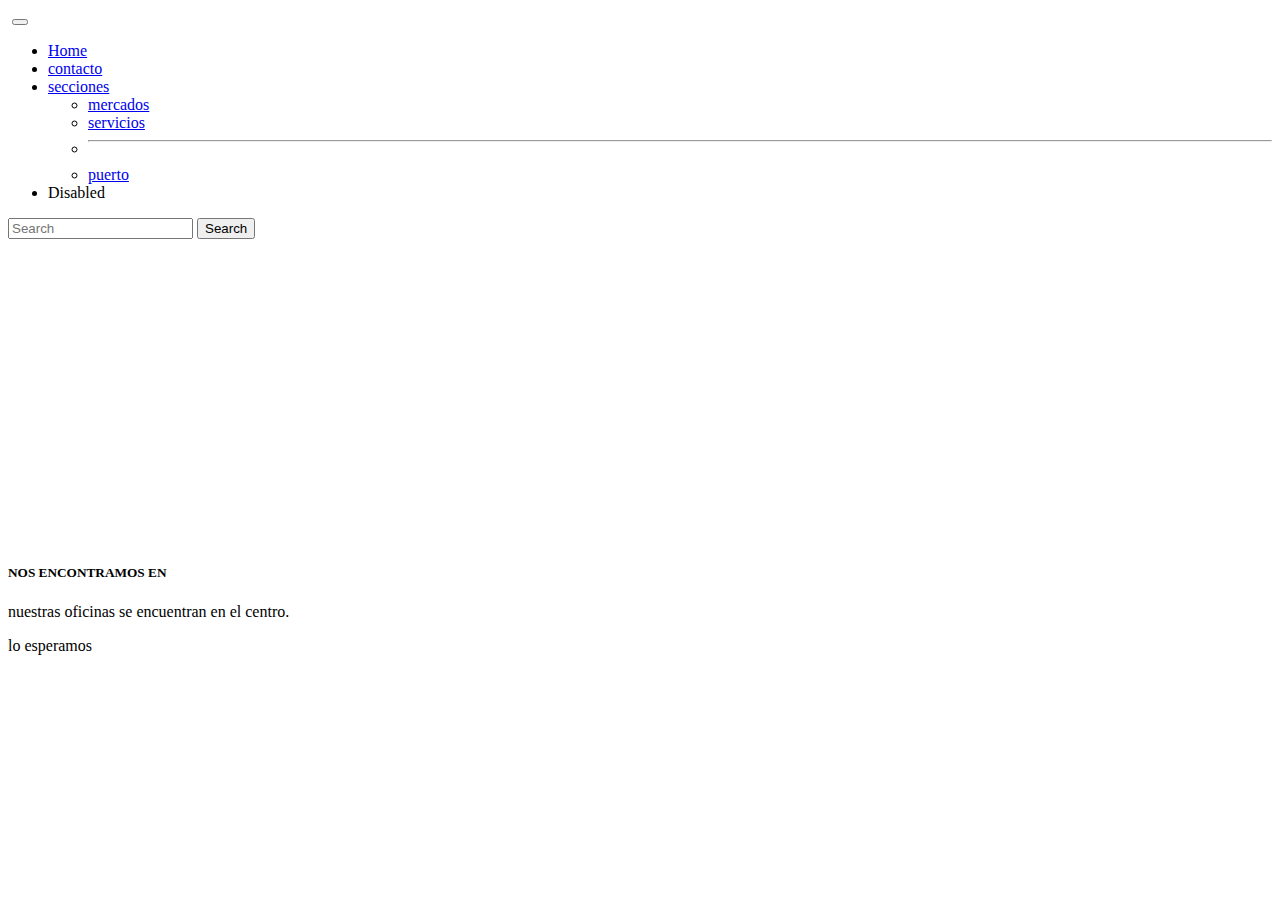
==== pages/contacto.html @ 17ab57c8 "estilo" ====
<!doctype html>
<html lang="en">
  <head>
    <meta charset="utf-8">
    <meta name="viewport" content="width=device-width, initial-scale=1">
    <title>Bootstrap</title>
    <link href="https://cdn.jsdelivr.net/npm/bootstrap@5.2.0/dist/css/bootstrap.min.css" rel="stylesheet" integrity="sha384-gH2yIJqKdNHPEq0n4Mqa/HGKIhSkIHeL5AyhkYV8i59U5AR6csBvApHHNl/vI1Bx" crossorigin="anonymous">
  <link rel="stylesheet" href="./css/style.css">
  </head>
  <body>
    <nav class="navbar navbar-dark colorNav navbar navbar-expand-lg bg-light">
      <div class="container-fluid">
        <a class="navbar-brand" href="#"><img src="" alt=""></a>
        <button class="navbar-toggler" type="button" data-bs-toggle="collapse" data-bs-target="#navbarSupportedContent" aria-controls="navbarSupportedContent" aria-expanded="false" aria-label="Toggle navigation">
          <span class="navbar-toggler-icon"></span>
        </button>
        <div class="collapse navbar-collapse" id="navbarSupportedContent">
          <ul class="navbar-nav me-auto mb-2 mb-lg-0">
            <li class="nav-item">
              <a class="nav-link active" aria-current="page" href="#">Home</a>
            </li>
            <li class="nav-item">
              <a class="nav-link" href="./pages/contacto.html">contacto</a>
            </li>
            <li class="nav-item dropdown">
              <a class="nav-link dropdown-toggle" href="#" role="button" data-bs-toggle="dropdown" aria-expanded="false">
                secciones
              </a>
              <ul class="dropdown-menu">
                <li><a class="dropdown-item" href="#">mercados</a></li>
                <li><a class="dropdown-item" href="#">servicios</a></li>
                <li><hr class="dropdown-divider"></li>
                <li><a class="dropdown-item" href="#">puerto</a></li>
              </ul>
            </li>
            <li class="nav-item">
              <a class="nav-link disabled">Disabled</a>
            </li>
          </ul>
          <form class="d-flex" role="search">
            <input class="form-control me-2" type="search" placeholder="Search" aria-label="Search">
            <button class="btn btn-outline-success" type="submit">Search</button>
          </form>
        </div>
      </div>
    </nav>

    <div class="card text-bg-light mb-3">

    <div class=" card text-bg-light mb-3 card text-bg-dark footerContacto">

        <iframe class="card-img" src="https://www.google.com/maps/embed?pb=!1m18!1m12!1m3!1d52563.49184746474!2d-58.48865513055905!3d-34.57334401652928!2m3!1f0!2f0!3f0!3m2!1i1024!2i768!4f13.1!3m3!1m2!1s0x95bcb59c771eb933%3A0x6b3113b596d78c69!2sPalermo%2C%20CABA!5e0!3m2!1ses-419!2sar!4v1659394314021!5m2!1ses-419!2sar" width="1050" height="300" style="border:0;" allowfullscreen="" loading="lazy" referrerpolicy="no-referrer-when-downgrade"></iframe>
        <div class="card-img-overlay">
          <h5 class="card-title">NOS ENCONTRAMOS EN</h5>
          <p class="card-text">nuestras oficinas se encuentran en el centro.</p>
          <p class="card-text">lo esperamos</p>
        </div>
      </div>
    <script src="https://cdn.jsdelivr.net/npm/bootstrap@5.2.0/dist/js/bootstrap.bundle.min.js" integrity="sha384-A3rJD856KowSb7dwlZdYEkO39Gagi7vIsF0jrRAoQmDKKtQBHUuLZ9AsSv4jD4Xa" crossorigin="anonymous"></script>
  </body>
</html>
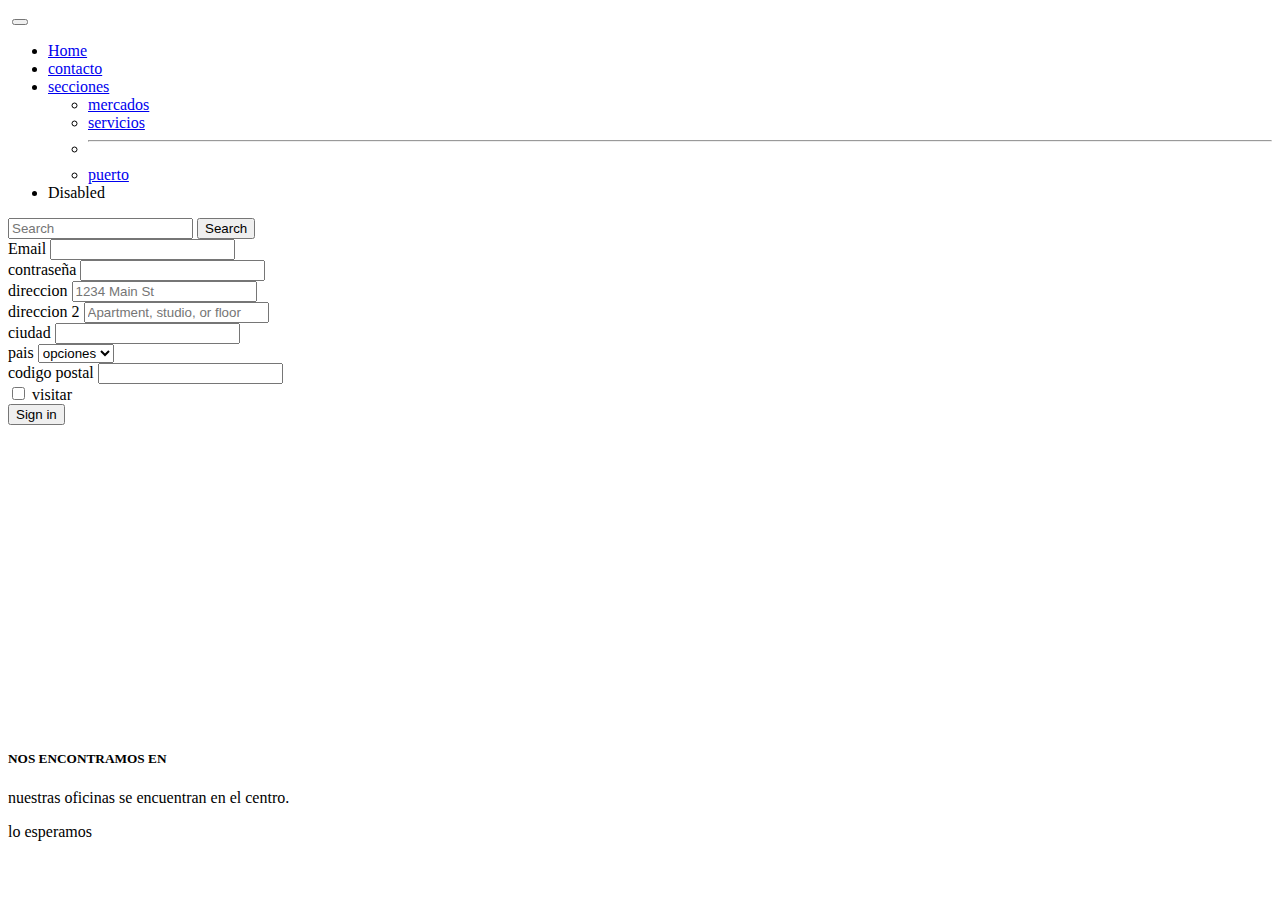
==== commit 47ceeac8: "contenido" ====
--- a/pages/contacto.html
+++ b/pages/contacto.html
@@ -44,6 +44,50 @@
         </div>
       </div>
     </nav>
+    <form class="row g-3">
+      <div class="col-md-6">
+        <label for="inputEmail4" class="form-label">Email</label>
+        <input type="email" class="form-control" id="inputEmail4">
+      </div>
+      <div class="col-md-6">
+        <label for="inputPassword4" class="form-label">contraseña</label>
+        <input type="password" class="form-control" id="inputPassword4">
+      </div>
+      <div class="col-12">
+        <label for="inputAddress" class="form-label">direccion</label>
+        <input type="text" class="form-control" id="inputAddress" placeholder="1234 Main St">
+      </div>
+      <div class="col-12">
+        <label for="inputAddress2" class="form-label">direccion 2</label>
+        <input type="text" class="form-control" id="inputAddress2" placeholder="Apartment, studio, or floor">
+      </div>
+      <div class="col-md-6">
+        <label for="inputCity" class="form-label">ciudad</label>
+        <input type="text" class="form-control" id="inputCity">
+      </div>
+      <div class="col-md-4">
+        <label for="inputState" class="form-label">pais</label>
+        <select id="inputState" class="form-select">
+          <option selected>opciones</option>
+          <option>...</option>
+        </select>
+      </div>
+      <div class="col-md-2">
+        <label for="inputZip" class="form-label">codigo postal</label>
+        <input type="text" class="form-control" id="inputZip">
+      </div>
+      <div class="col-12">
+        <div class="form-check">
+          <input class="form-check-input" type="checkbox" id="gridCheck">
+          <label class="form-check-label" for="gridCheck">
+            visitar
+          </label>
+        </div>
+      </div>
+      <div class="col-12">
+        <button type="submit" class="btn btn-primary">Sign in</button>
+      </div>
+    </form>
 
     <div class="card text-bg-light mb-3">
 
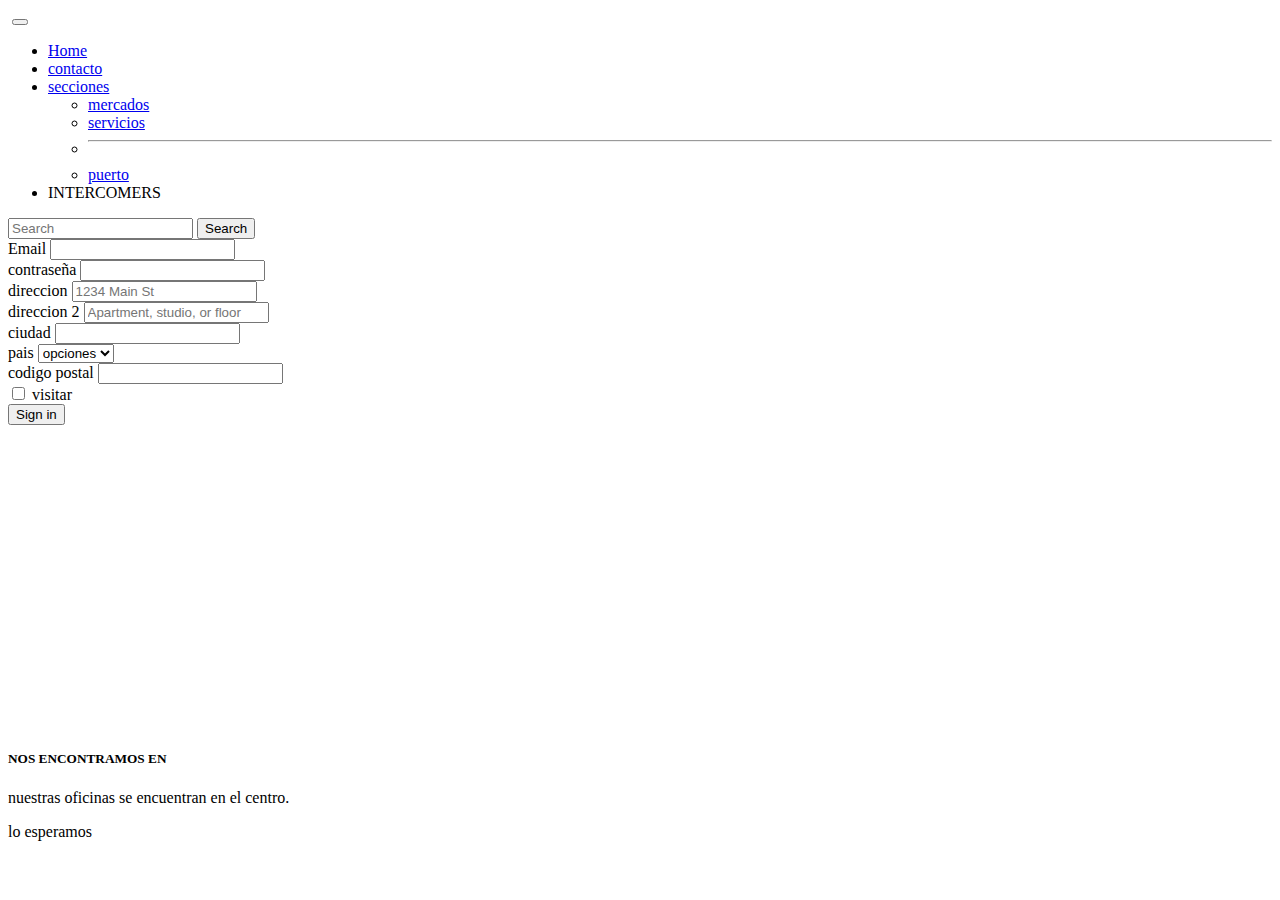
==== commit c8566ff5: "estilo" ====
--- a/pages/contacto.html
+++ b/pages/contacto.html
@@ -34,7 +34,7 @@
               </ul>
             </li>
             <li class="nav-item">
-              <a class="nav-link disabled">Disabled</a>
+              <a class="nav-link disabled">INTERCOMERS</a>
             </li>
           </ul>
           <form class="d-flex" role="search">
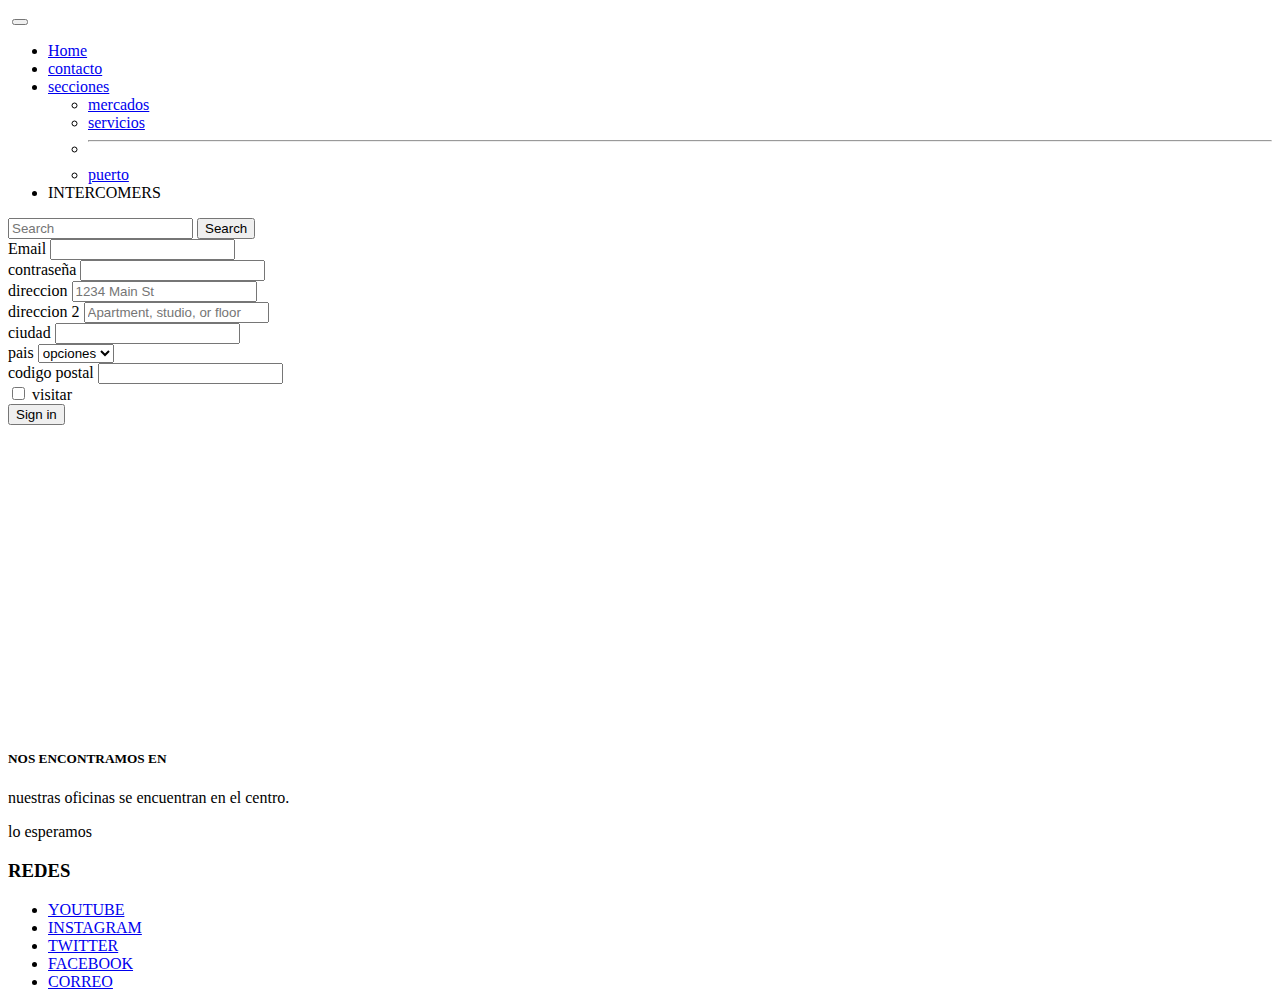
==== commit 6c013106: "estilos" ====
--- a/pages/contacto.html
+++ b/pages/contacto.html
@@ -88,11 +88,9 @@
         <button type="submit" class="btn btn-primary">Sign in</button>
       </div>
     </form>
-
+<footer>
     <div class="card text-bg-light mb-3">
-
     <div class=" card text-bg-light mb-3 card text-bg-dark footerContacto">
-
         <iframe class="card-img" src="https://www.google.com/maps/embed?pb=!1m18!1m12!1m3!1d52563.49184746474!2d-58.48865513055905!3d-34.57334401652928!2m3!1f0!2f0!3f0!3m2!1i1024!2i768!4f13.1!3m3!1m2!1s0x95bcb59c771eb933%3A0x6b3113b596d78c69!2sPalermo%2C%20CABA!5e0!3m2!1ses-419!2sar!4v1659394314021!5m2!1ses-419!2sar" width="1050" height="300" style="border:0;" allowfullscreen="" loading="lazy" referrerpolicy="no-referrer-when-downgrade"></iframe>
         <div class="card-img-overlay">
           <h5 class="card-title">NOS ENCONTRAMOS EN</h5>
@@ -100,6 +98,15 @@
           <p class="card-text">lo esperamos</p>
         </div>
       </div>
+      <h3>REDES</h3>
+<ul>
+  <li><a href="https://www.youtube.com/">YOUTUBE</li>
+  <li><a href="https://www.instagram.com/">INSTAGRAM</li>
+  <li><a href="https://twitter.com/">TWITTER</li>
+  <li><a href="https://es-la.facebook.com/">FACEBOOK</li>
+  <li><a href="https://www.google.com/intl/es-419/gmail/about/">CORREO</li>
+</ul>
+</footer>
     <script src="https://cdn.jsdelivr.net/npm/bootstrap@5.2.0/dist/js/bootstrap.bundle.min.js" integrity="sha384-A3rJD856KowSb7dwlZdYEkO39Gagi7vIsF0jrRAoQmDKKtQBHUuLZ9AsSv4jD4Xa" crossorigin="anonymous"></script>
   </body>
 </html>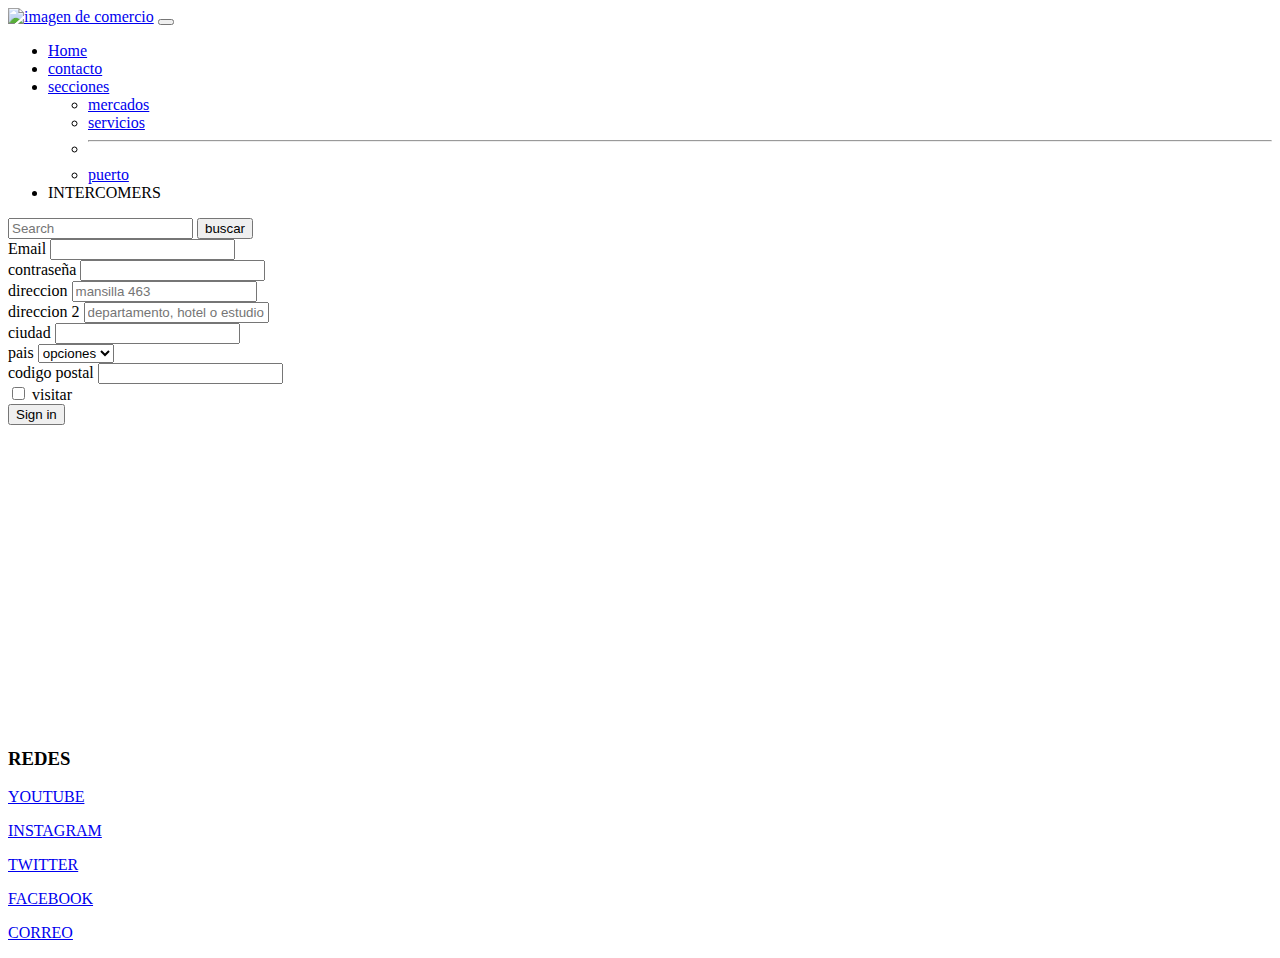
==== commit bbad2dee: "estilo" ====
--- a/pages/contacto.html
+++ b/pages/contacto.html
@@ -8,9 +8,9 @@
   <link rel="stylesheet" href="./css/style.css">
   </head>
   <body>
-    <nav class="navbar navbar-dark colorNav navbar navbar-expand-lg bg-light">
+    <nav class="navbar navbar-dark colorNav navbar navbar-expand-lg">
       <div class="container-fluid">
-        <a class="navbar-brand" href="#"><img src="" alt=""></a>
+        <a class="navbar-brand" href="#"><img src="./img/logo.jpg" alt="imagen de comercio"></a>
         <button class="navbar-toggler" type="button" data-bs-toggle="collapse" data-bs-target="#navbarSupportedContent" aria-controls="navbarSupportedContent" aria-expanded="false" aria-label="Toggle navigation">
           <span class="navbar-toggler-icon"></span>
         </button>
@@ -39,7 +39,7 @@
           </ul>
           <form class="d-flex" role="search">
             <input class="form-control me-2" type="search" placeholder="Search" aria-label="Search">
-            <button class="btn btn-outline-success" type="submit">Search</button>
+            <button class="btn colorBoton" type="submit">buscar</button>
           </form>
         </div>
       </div>
@@ -55,11 +55,11 @@
       </div>
       <div class="col-12">
         <label for="inputAddress" class="form-label">direccion</label>
-        <input type="text" class="form-control" id="inputAddress" placeholder="1234 Main St">
+        <input type="text" class="form-control" id="inputAddress" placeholder="mansilla 463">
       </div>
       <div class="col-12">
         <label for="inputAddress2" class="form-label">direccion 2</label>
-        <input type="text" class="form-control" id="inputAddress2" placeholder="Apartment, studio, or floor">
+        <input type="text" class="form-control" id="inputAddress2" placeholder="departamento, hotel o estudio ">
       </div>
       <div class="col-md-6">
         <label for="inputCity" class="form-label">ciudad</label>
@@ -88,25 +88,23 @@
         <button type="submit" class="btn btn-primary">Sign in</button>
       </div>
     </form>
-<footer>
-    <div class="card text-bg-light mb-3">
-    <div class=" card text-bg-light mb-3 card text-bg-dark footerContacto">
-        <iframe class="card-img" src="https://www.google.com/maps/embed?pb=!1m18!1m12!1m3!1d52563.49184746474!2d-58.48865513055905!3d-34.57334401652928!2m3!1f0!2f0!3f0!3m2!1i1024!2i768!4f13.1!3m3!1m2!1s0x95bcb59c771eb933%3A0x6b3113b596d78c69!2sPalermo%2C%20CABA!5e0!3m2!1ses-419!2sar!4v1659394314021!5m2!1ses-419!2sar" width="1050" height="300" style="border:0;" allowfullscreen="" loading="lazy" referrerpolicy="no-referrer-when-downgrade"></iframe>
-        <div class="card-img-overlay">
-          <h5 class="card-title">NOS ENCONTRAMOS EN</h5>
-          <p class="card-text">nuestras oficinas se encuentran en el centro.</p>
-          <p class="card-text">lo esperamos</p>
-        </div>
+    <footer>
+      <div class=" card text-bg-light mb-3 card text-bg-dark footerContacto">
+      <iframe class="card-img" src="https://www.google.com/maps/embed?pb=!1m18!1m12!1m3!1d52563.49184746474!2d-58.48865513055905!3d-34.57334401652928!2m3!1f0!2f0!3f0!3m2!1i1024!2i768!4f13.1!3m3!1m2!1s0x95bcb59c771eb933%3A0x6b3113b596d78c69!2sPalermo%2C%20CABA!5e0!3m2!1ses-419!2sar!4v1659394314021!5m2!1ses-419!2sar" width="1050" height="300" style="border:0;" allowfullscreen="" loading="lazy" referrerpolicy="no-referrer-when-downgrade"></iframe>
+      <div class="card-img-overlay">
       </div>
-      <h3>REDES</h3>
-<ul>
-  <li><a href="https://www.youtube.com/">YOUTUBE</li>
-  <li><a href="https://www.instagram.com/">INSTAGRAM</li>
-  <li><a href="https://twitter.com/">TWITTER</li>
-  <li><a href="https://es-la.facebook.com/">FACEBOOK</li>
-  <li><a href="https://www.google.com/intl/es-419/gmail/about/">CORREO</li>
-</ul>
-</footer>
-    <script src="https://cdn.jsdelivr.net/npm/bootstrap@5.2.0/dist/js/bootstrap.bundle.min.js" integrity="sha384-A3rJD856KowSb7dwlZdYEkO39Gagi7vIsF0jrRAoQmDKKtQBHUuLZ9AsSv4jD4Xa" crossorigin="anonymous"></script>
-  </body>
-</html>+  </div>
+  <h3>REDES</h3>
+  <div class="row">
+    <p class="col-sm-3 col-md-3 col-lg-3"><a href="https://www.youtube.com/">YOUTUBE</p>
+    <p class="col-sm-2 col-md-3 col-lg-2"><a href="https://www.instagram.com/">INSTAGRAM</p>
+    <p class="col-sm-2 col-md-3 col-lg-2"><a href="https://twitter.com/">TWITTER</p>
+    <p class="col-sm-2 col-md-3 col-lg-2"><a href="https://es-la.facebook.com/">FACEBOOK</p>
+    <p class="col-sm-3 col-md-3 col-lg-3"><a href="https://www.google.com/intl/es-419/gmail/about/">CORREO</p>
+    </div>
+  </footer>
+  
+      <script src="https://cdn.jsdelivr.net/npm/bootstrap@5.2.0/dist/js/bootstrap.bundle.min.js" integrity="sha384-A3rJD856KowSb7dwlZdYEkO39Gagi7vIsF0jrRAoQmDKKtQBHUuLZ9AsSv4jD4Xa" crossorigin="anonymous"></script>
+    
+    </body>
+  </html>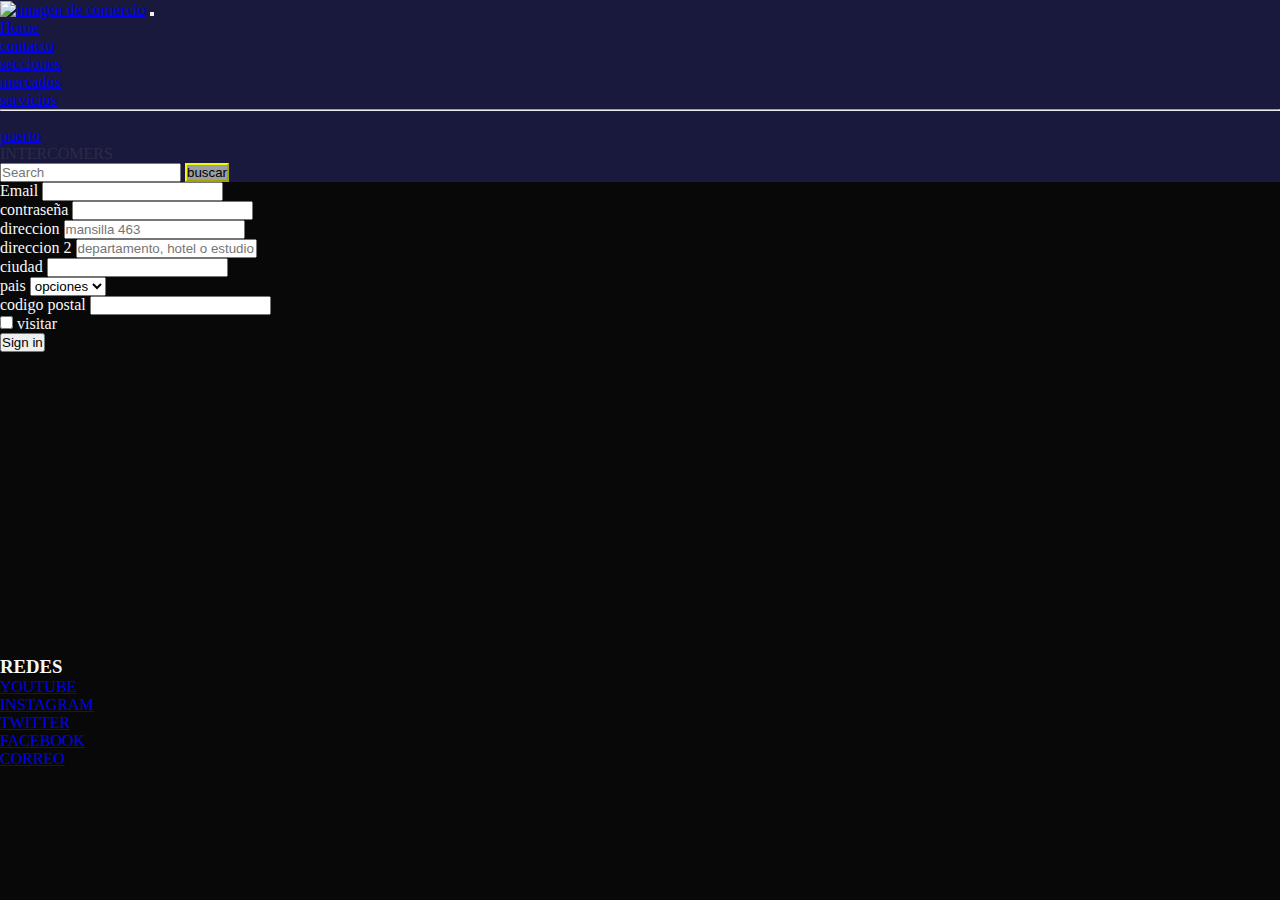
==== commit beacdcfc: "estilos" ====
--- a/pages/contacto.html
+++ b/pages/contacto.html
@@ -5,7 +5,7 @@
     <meta name="viewport" content="width=device-width, initial-scale=1">
     <title>Bootstrap</title>
     <link href="https://cdn.jsdelivr.net/npm/bootstrap@5.2.0/dist/css/bootstrap.min.css" rel="stylesheet" integrity="sha384-gH2yIJqKdNHPEq0n4Mqa/HGKIhSkIHeL5AyhkYV8i59U5AR6csBvApHHNl/vI1Bx" crossorigin="anonymous">
-  <link rel="stylesheet" href="./css/style.css">
+  <link rel="stylesheet" href="../css/style.css">
   </head>
   <body>
     <nav class="navbar navbar-dark colorNav navbar navbar-expand-lg">
--- a/css/style.css
+++ b/css/style.css
@@ -0,0 +1,36 @@
+*{
+    
+    margin: 0;
+    padding: 0;
+}
+.tituloUno{
+    text-align: center;
+    font-size: 32px;
+    color: rgb(245, 238, 238);
+
+}
+img, svg {
+    width: 150px;
+    vertical-align: middle;
+}
+.colorNav{
+    color: rgb(43, 43, 69);
+    background-color: rgb(25, 25, 61);
+}
+.imagenesCards{
+    margin: 20px;
+}
+body{
+    color: #f7f8f9;
+    background-color: rgb(8, 8, 9);
+}
+h2 {
+    background-color: #80808e;
+    margin: 20px;
+    text-align: center;
+}
+.colorBoton{
+    color: black;
+    background-color: rgb(156, 159, 162);
+    border-color: rgb(241, 249, 0);
+}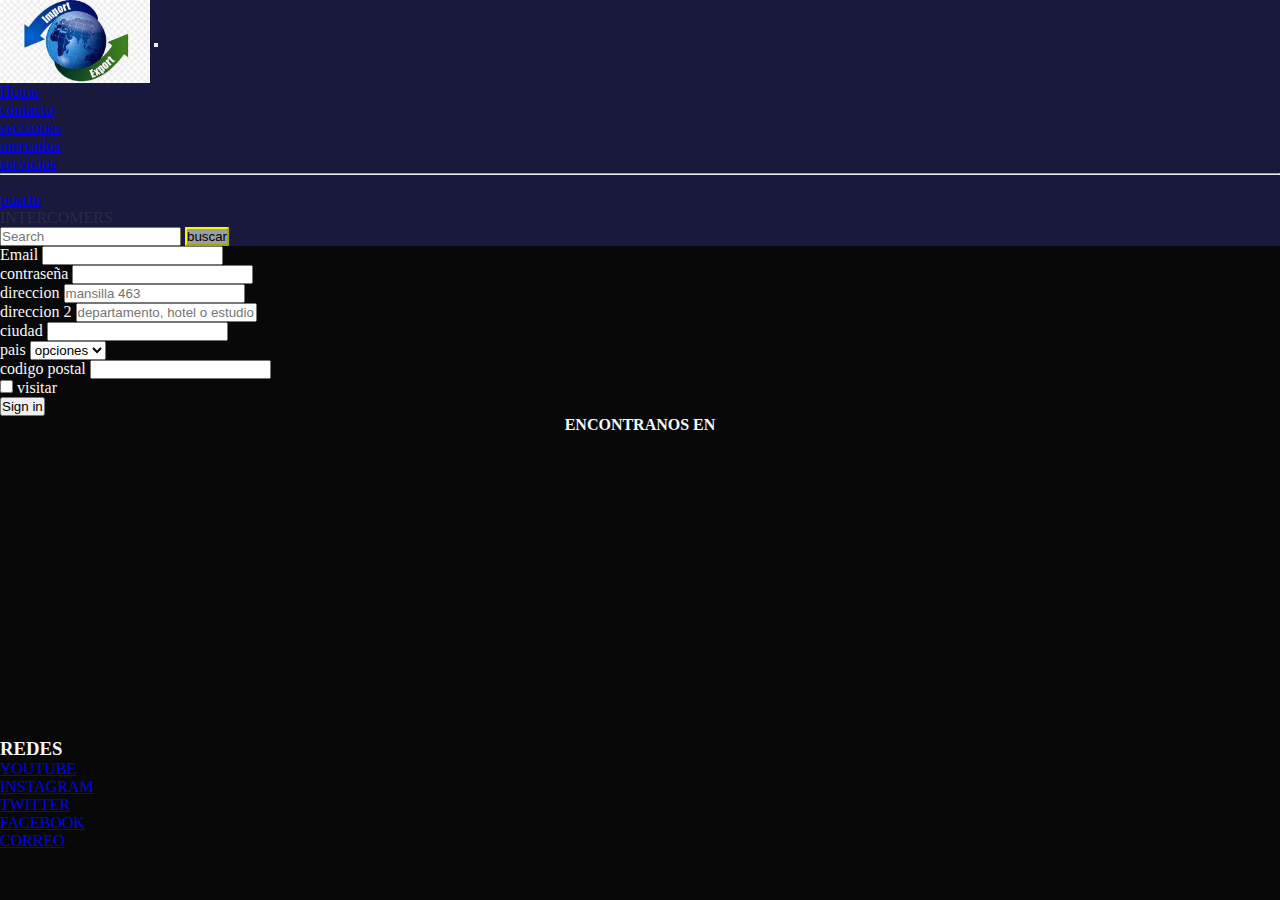
==== commit b70686c3: "estilos" ====
--- a/pages/contacto.html
+++ b/pages/contacto.html
@@ -10,17 +10,17 @@
   <body>
     <nav class="navbar navbar-dark colorNav navbar navbar-expand-lg">
       <div class="container-fluid">
-        <a class="navbar-brand" href="#"><img src="./img/logo.jpg" alt="imagen de comercio"></a>
+        <a class="navbar-brand" href="#"><img src="../img/logo.jpg" alt="imagen de comercio"></a>
         <button class="navbar-toggler" type="button" data-bs-toggle="collapse" data-bs-target="#navbarSupportedContent" aria-controls="navbarSupportedContent" aria-expanded="false" aria-label="Toggle navigation">
           <span class="navbar-toggler-icon"></span>
         </button>
         <div class="collapse navbar-collapse" id="navbarSupportedContent">
           <ul class="navbar-nav me-auto mb-2 mb-lg-0">
             <li class="nav-item">
-              <a class="nav-link active" aria-current="page" href="#">Home</a>
+              <a class="nav-link active" aria-current="page" href="../index.html">Home</a>
             </li>
             <li class="nav-item">
-              <a class="nav-link" href="./pages/contacto.html">contacto</a>
+              <a class="nav-link" href="../pages/contacto.html">contacto</a>
             </li>
             <li class="nav-item dropdown">
               <a class="nav-link dropdown-toggle" href="#" role="button" data-bs-toggle="dropdown" aria-expanded="false">
@@ -88,6 +88,7 @@
         <button type="submit" class="btn btn-primary">Sign in</button>
       </div>
     </form>
+   <h4 class="tituloFooter">ENCONTRANOS EN</h4>
     <footer>
       <div class=" card text-bg-light mb-3 card text-bg-dark footerContacto">
       <iframe class="card-img" src="https://www.google.com/maps/embed?pb=!1m18!1m12!1m3!1d52563.49184746474!2d-58.48865513055905!3d-34.57334401652928!2m3!1f0!2f0!3f0!3m2!1i1024!2i768!4f13.1!3m3!1m2!1s0x95bcb59c771eb933%3A0x6b3113b596d78c69!2sPalermo%2C%20CABA!5e0!3m2!1ses-419!2sar!4v1659394314021!5m2!1ses-419!2sar" width="1050" height="300" style="border:0;" allowfullscreen="" loading="lazy" referrerpolicy="no-referrer-when-downgrade"></iframe>
--- a/css/style.css
+++ b/css/style.css
@@ -33,4 +33,7 @@
     color: black;
     background-color: rgb(156, 159, 162);
     border-color: rgb(241, 249, 0);
+}
+.tituloFooter{
+    text-align: center;
 }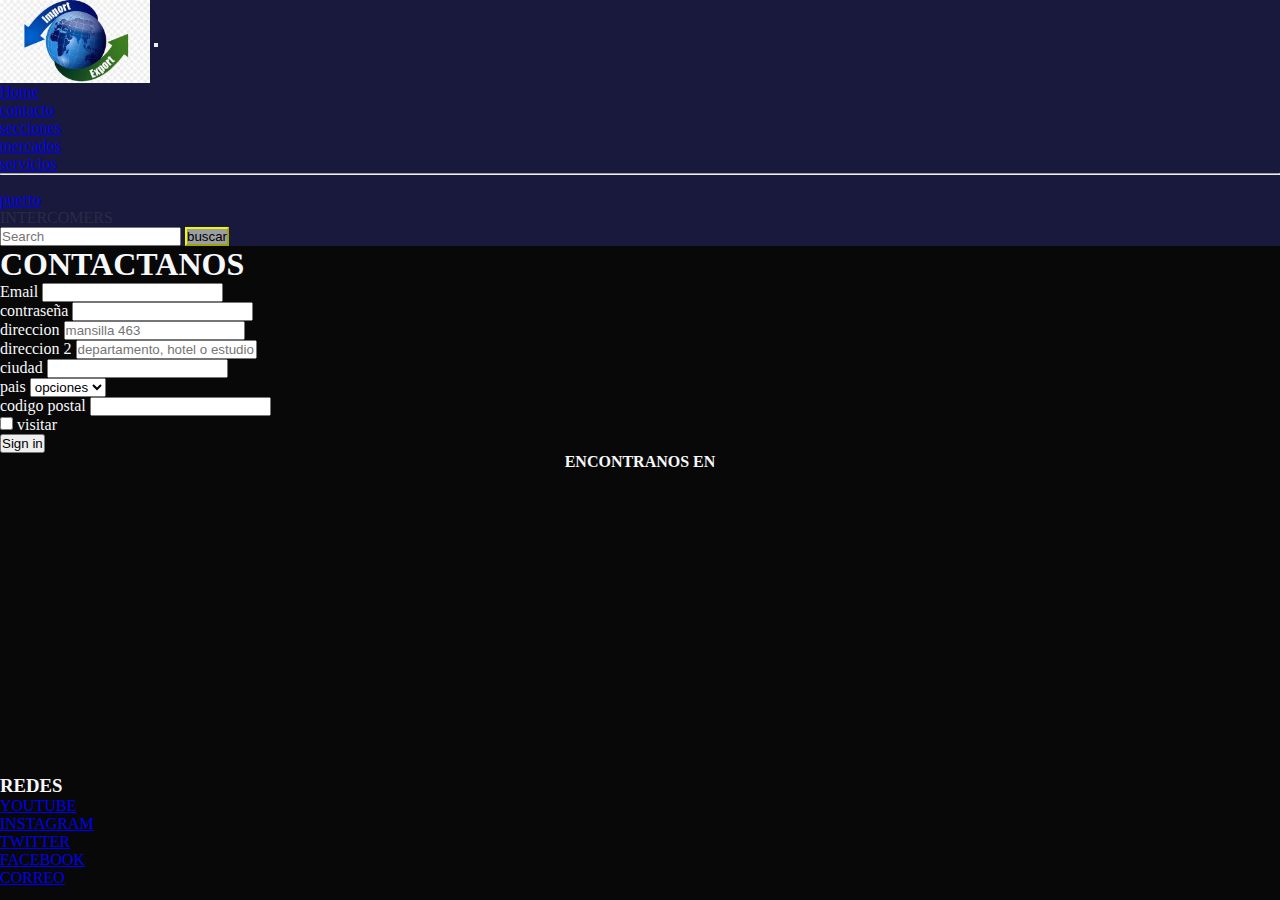
==== commit 52cec5e2: "estilo" ====
--- a/pages/contacto.html
+++ b/pages/contacto.html
@@ -44,6 +44,7 @@
         </div>
       </div>
     </nav>
+    <h1>CONTACTANOS</h1>
     <form class="row g-3">
       <div class="col-md-6">
         <label for="inputEmail4" class="form-label">Email</label>
